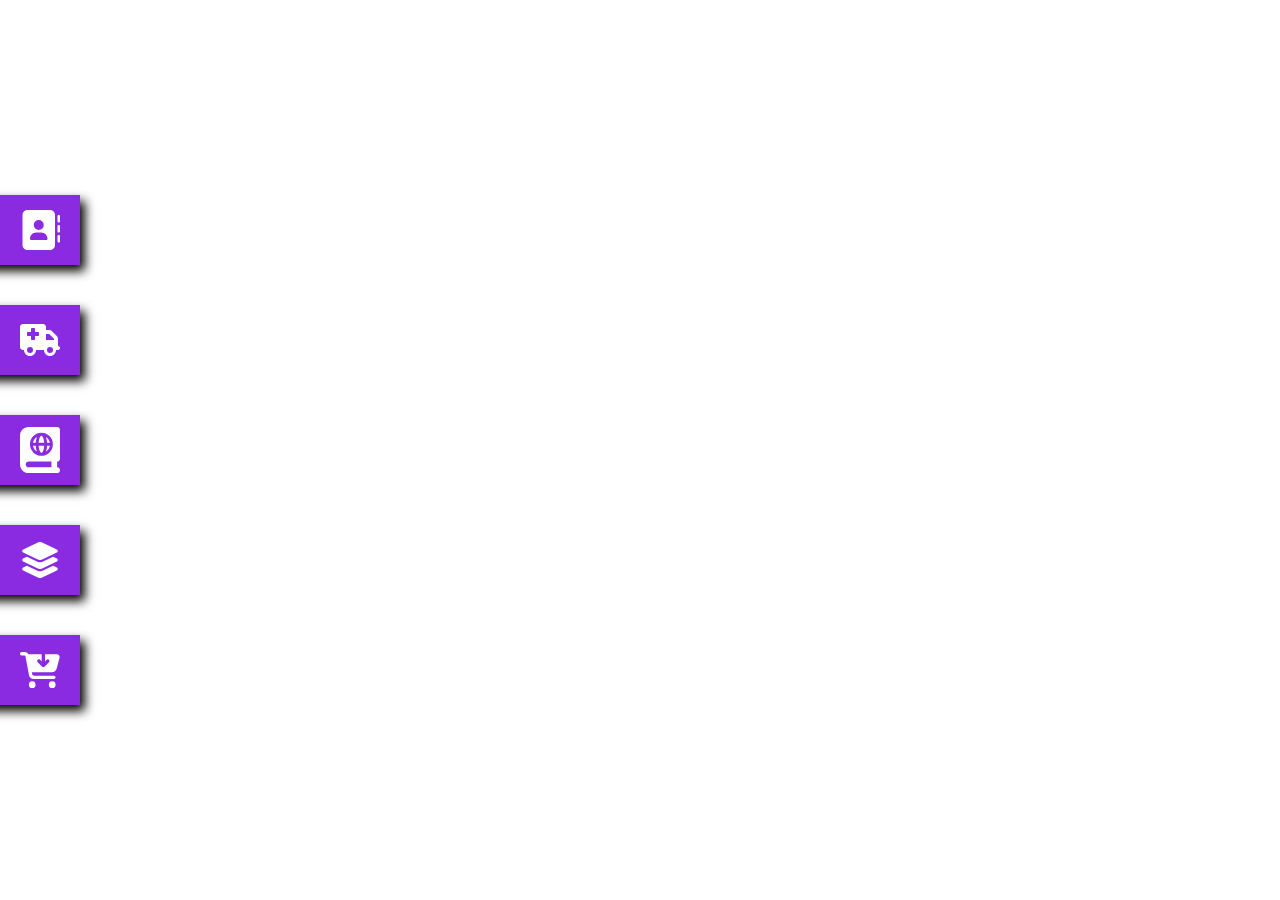
==== Case 01/index.html @ 980b64f4 "initial commit" ====
<!DOCTYPE html>
<html lang="en">
<head>
    <meta charset="UTF-8">
    <meta name="viewport" content="width=device-width, initial-scale=1.0">
    <title>Case 01</title>
    <link rel="stylesheet" href="style.css">
</head>
<body>
    <div class="box" id="box-1">
        <span>Menu One</span>
        <img src="assest/book1.svg">
    </div>
    <div class="box" id="box-2">
        <span>Menu Two</span>
        <img src="assest/truck.svg">
    </div>
    <div class="box" id="box-3">
        <span>Menu Three</span>
        <img src="assest/book2.svg">
    </div>
    <div class="box" id="box-4">
        <span>Menu Four</span>
        <img src="assest/layer.svg">
    </div>
    <div class="box" id="box-5">
        <span>Menu Five</span>
        <img src="assest/cart.svg">
    </div>
</body>
</html>
---- Case 01/style.css ----
* {
  margin: 0;
  padding: 0;
}

body {
  height: 100vh;
  display: flex;
  flex-direction: column;
  align-items: flex-start;
  justify-content: center;
}

.box {
  width: 400px;
  height: 50px;
  background-color: blueviolet;
  display: flex;
  align-items: center;
  justify-content: space-between;
  margin: 20px 0px;
  padding: 10px 20px;
  color: white;
  font-weight: 700;
  font-size: 1.5em;
  transform: translateX(-360px);
  box-shadow: 5px 6px 10px 0 rgba(0, 0, 0, 1);
  transition: transform 1s ease-in-out;
}

#box-1:hover {
  transform: translateX(0);
}

#box-2:hover {
  transform: translateX(0);
}

#box-3:hover {
  transform: translateX(0);
}

#box-4:hover {
  transform: translateX(0);
}

#box-5:hover {
  transform: translateX(0);
}

.box > img {
  width: 40px;
}
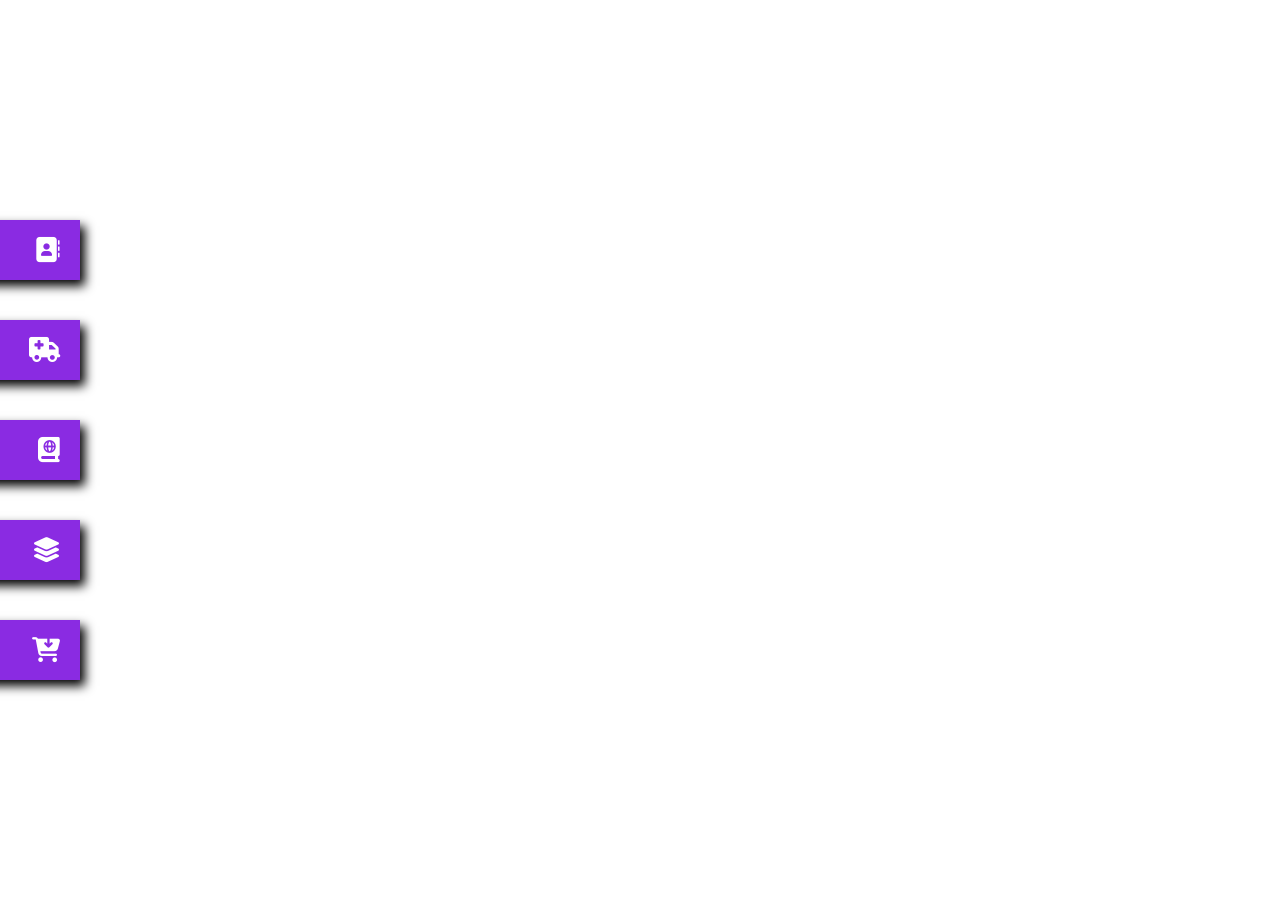
==== commit 0016183a: "completed" ====
--- a/Case 01/index.html
+++ b/Case 01/index.html
@@ -5,27 +5,33 @@
     <meta name="viewport" content="width=device-width, initial-scale=1.0">
     <title>Case 01</title>
     <link rel="stylesheet" href="style.css">
+    <link
+      rel="stylesheet"
+      href="https://cdnjs.cloudflare.com/ajax/libs/font-awesome/6.6.0/css/all.min.css"
+      integrity="sha512-Kc323vGBEqzTmouAECnVceyQqyqdsSiqLQISBL29aUW4U/M7pSPA/gEUZQqv1cwx4OnYxTxve5UMg5GT6L4JJg=="
+      crossorigin="anonymous"
+      referrerpolicy="no-referrer"/>
 </head>
 <body>
     <div class="box" id="box-1">
         <span>Menu One</span>
-        <img src="assest/book1.svg">
+        <i class="fa-solid fa-address-book"></i>
     </div>
     <div class="box" id="box-2">
         <span>Menu Two</span>
-        <img src="assest/truck.svg">
+        <i class="fa-solid fa-truck-medical"></i>
     </div>
     <div class="box" id="box-3">
         <span>Menu Three</span>
-        <img src="assest/book2.svg">
+        <i class="fa-solid fa-book-atlas"></i>
     </div>
     <div class="box" id="box-4">
         <span>Menu Four</span>
-        <img src="assest/layer.svg">
+        <i class="fa-solid fa-layer-group"></i>
     </div>
     <div class="box" id="box-5">
         <span>Menu Five</span>
-        <img src="assest/cart.svg">
+        <i class="fa-solid fa-cart-arrow-down"></i>
     </div>
 </body>
 </html>
--- a/Case 01/style.css
+++ b/Case 01/style.css
@@ -13,7 +13,7 @@
 
 .box {
   width: 400px;
-  height: 50px;
+  height: 40px;
   background-color: blueviolet;
   display: flex;
   align-items: center;
@@ -22,7 +22,7 @@
   padding: 10px 20px;
   color: white;
   font-weight: 700;
-  font-size: 1.5em;
+  font-size: 25px;
   transform: translateX(-360px);
   box-shadow: 5px 6px 10px 0 rgba(0, 0, 0, 1);
   transition: transform 1s ease-in-out;
@@ -46,8 +46,4 @@
 
 #box-5:hover {
   transform: translateX(0);
-}
-
-.box > img {
-  width: 40px;
 }
